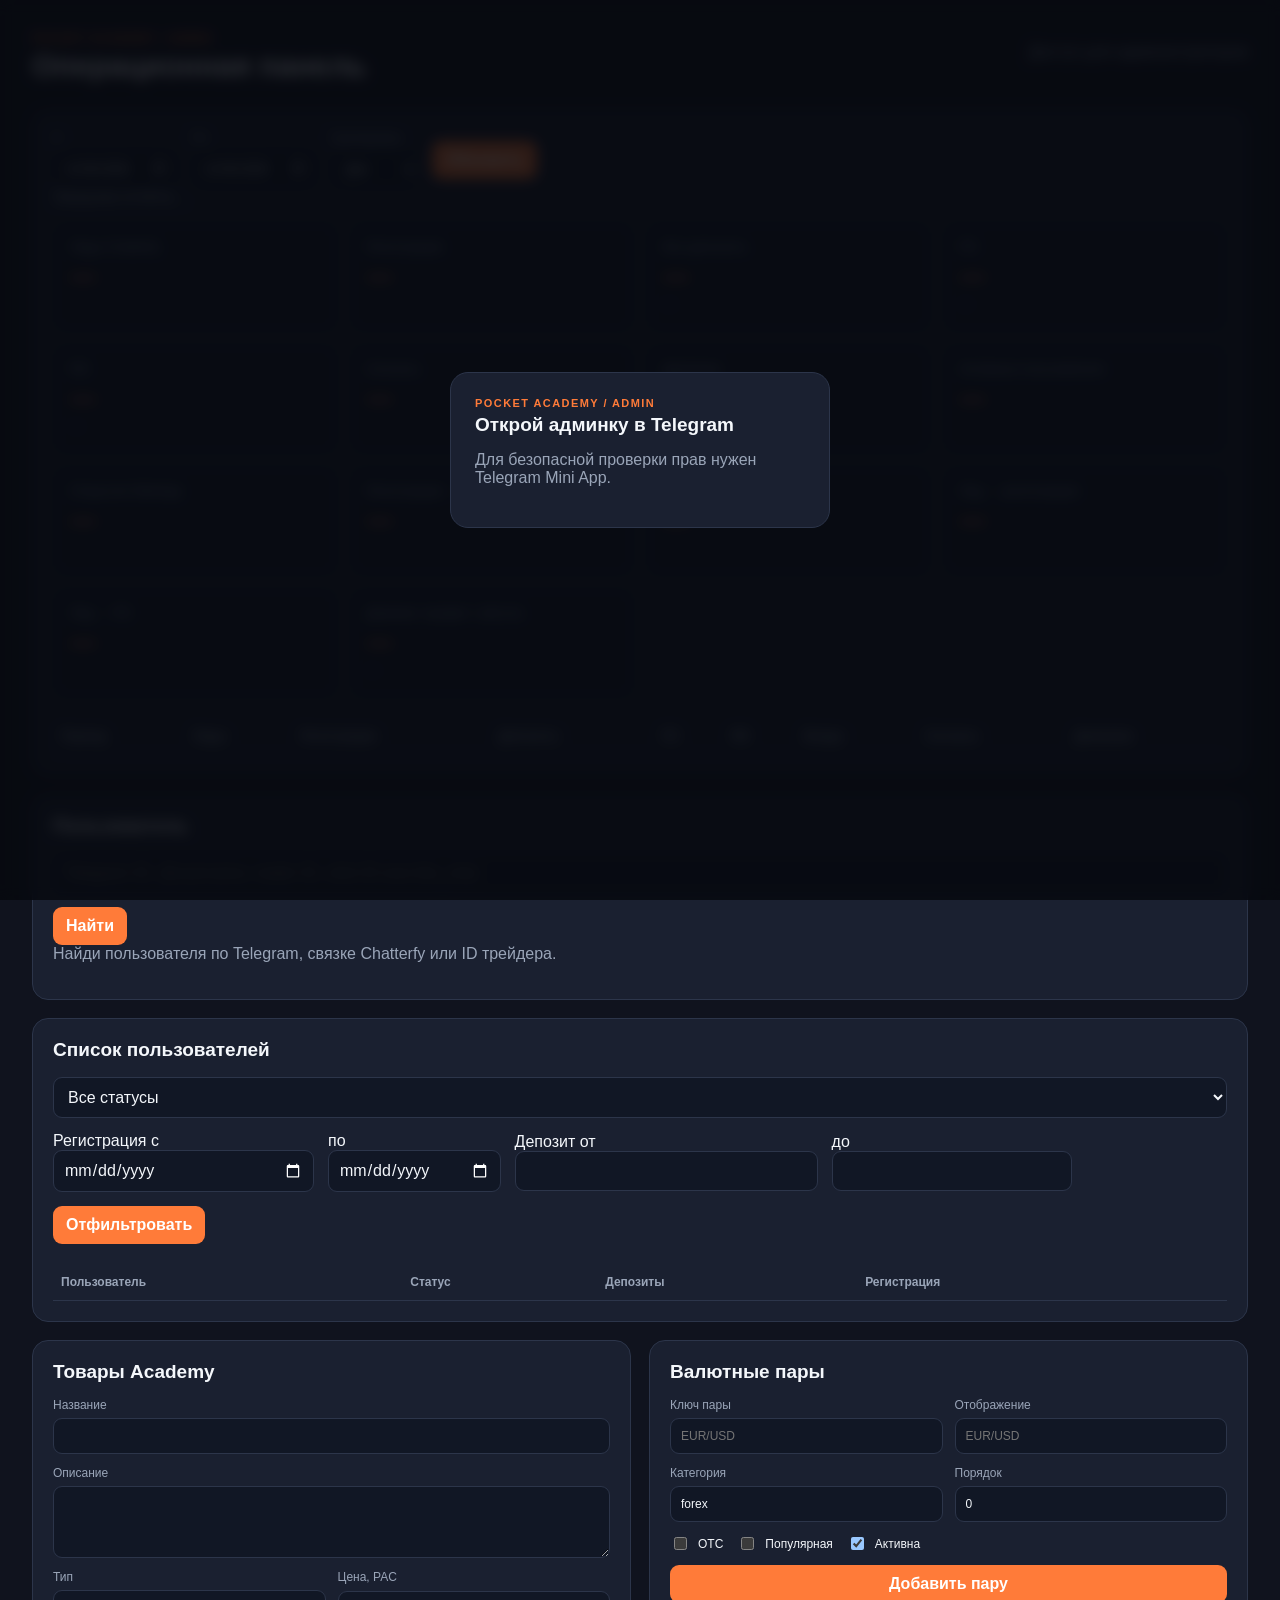
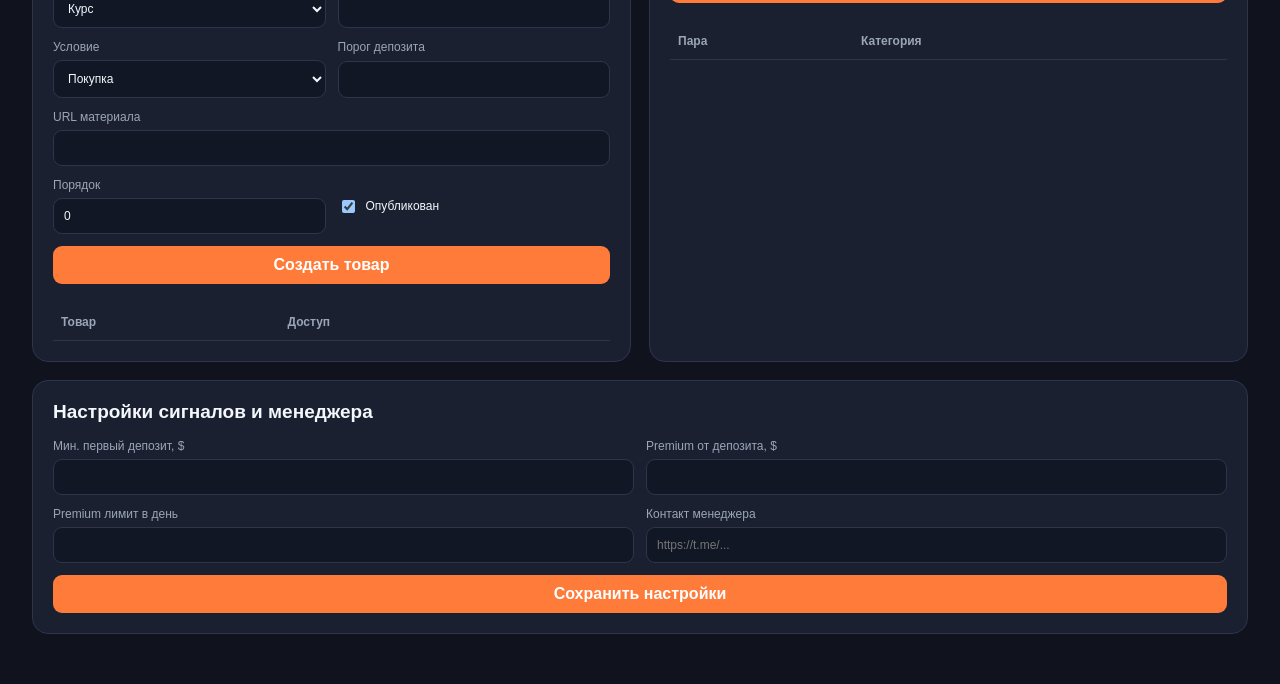
==== admin/index.html @ c595ba10 "Complete deposit dashboard metrics" ====
<!doctype html>
<html lang="ru">
  <head>
    <meta charset="utf-8" />
    <meta name="viewport" content="width=device-width, initial-scale=1" />
    <meta name="theme-color" content="#10131e" />
    <title>Pocket Academy Admin</title>
    <link rel="stylesheet" href="/admin/styles.css" />
    <script src="https://telegram.org/js/telegram-web-app.js"></script>
  </head>
  <body>
    <main class="admin-shell">
      <header class="page-header"><div><p class="eyebrow">POCKET ACADEMY / ADMIN</p><h1>Операционная панель</h1></div><p class="muted">Доступ для администраторов</p></header>

      <section class="panel">
        <form class="date-filter" id="dashboard-filter"><label>С<input id="date-from" type="date" required /></label><label>По<input id="date-to" type="date" required /></label><label>Группировка<select id="dashboard-granularity"><option value="day">Дни</option><option value="week">Недели</option><option value="month">Месяцы</option></select></label><button type="submit">Обновить</button></form>
        <p class="muted" id="dashboard-period">Загрузка отчёта…</p>
        <div class="metrics-grid">
          <article class="metric"><p>Лиды Chatterfy</p><strong data-metric="leads">—</strong></article>
          <article class="metric"><p>Регистрации</p><strong data-metric="registrations">—</strong></article>
          <article class="metric"><p>Все депозиты</p><strong data-metric="deposit-count">—</strong><span data-metric="deposit-amount">—</span></article>
          <article class="metric"><p>FD</p><strong data-metric="first-deposits">—</strong><span data-metric="first-deposit-amount">—</span></article>
          <article class="metric"><p>RD</p><strong data-metric="repeat-deposits">—</strong><span data-metric="repeat-deposit-amount">—</span></article>
          <article class="metric"><p>Сигналы</p><strong data-metric="signals">—</strong></article>
          <article class="metric"><p>Дневники</p><strong data-metric="diary-entries">—</strong></article>
          <article class="metric"><p>Активные пользователи</p><strong data-metric="active-users">—</strong></article>
          <article class="metric"><p>Открытия WebApp</p><strong data-metric="webapp-opens">—</strong></article>
          <article class="metric"><p>Регистрация → FD</p><strong data-metric="registration-fd-rate">—</strong></article>
          <article class="metric"><p>FD → RD</p><strong data-metric="fd-rd-rate">—</strong></article>
          <article class="metric"><p>Лид → регистрация</p><strong data-metric="lead-registration-rate">—</strong></article>
          <article class="metric"><p>Лид → FD</p><strong data-metric="lead-fd-rate">—</strong></article>
          <article class="metric"><p>Дневник: профит / убыток</p><strong data-metric="diary-trades">—</strong><span data-metric="diary-mood">—</span></article>
        </div>
        <div class="table-wrap"><table><thead><tr><th>Период</th><th>Лиды</th><th>Регистрации</th><th>Депозиты</th><th>FD</th><th>RD</th><th>Входы</th><th>Сигналы</th><th>Дневники</th></tr></thead><tbody id="dashboard-series"></tbody></table></div>
      </section>

      <section class="panel">
        <h2>Пользователь</h2>
        <form class="inline-form" id="user-search"><input id="user-identifier" placeholder="Telegram ID, @username, trader ID, click ID или link_chat" required /><button type="submit">Найти</button></form>
        <div id="user-result"><p class="muted">Найди пользователя по Telegram, связке Chatterfy или ID трейдера.</p></div>
      </section>

      <section class="panel">
        <h2>Список пользователей</h2>
        <form class="inline-form" id="user-filter"><select name="user_status"><option value="">Все статусы</option><option value="novice">Novice</option><option value="trader">Trader</option><option value="professional">Professional</option><option value="expert">Expert</option><option value="master">Master</option><option value="legend">Legend</option></select><label>Регистрация с<input name="registered_from" type="date" /></label><label>по<input name="registered_to" type="date" /></label><label>Депозит от<input name="minimum_deposits" type="number" min="0" step="0.01" /></label><label>до<input name="maximum_deposits" type="number" min="0" step="0.01" /></label><button type="submit">Отфильтровать</button></form>
        <div class="table-wrap"><table><thead><tr><th>Пользователь</th><th>Статус</th><th>Депозиты</th><th>Регистрация</th><th></th></tr></thead><tbody id="user-filter-list"></tbody></table></div>
      </section>

      <section class="management-grid">
        <article class="panel">
          <div class="section-heading"><h2>Товары Academy</h2><button class="ghost-button" id="cancel-product-edit" hidden>Отмена</button></div>
          <form class="editor" id="product-editor">
            <label>Название<input name="title" maxlength="255" required /></label>
            <label>Описание<textarea name="description"></textarea></label>
            <div class="form-grid"><label>Тип<select name="product_type"><option value="course">Курс</option><option value="module">Модуль</option><option value="group">Группа</option><option value="bot">Бот</option></select></label><label>Цена, PAC<input name="price_pac" type="number" min="0" step="0.01" /></label></div>
            <div class="form-grid"><label>Условие<select name="grant_condition"><option value="none">Покупка</option><option value="registration">Регистрация</option><option value="deposit_threshold">Депозит</option></select></label><label>Порог депозита<input name="grant_deposit_threshold" type="number" min="0" step="0.01" /></label></div>
            <label>URL материала<input name="external_url" type="url" maxlength="2000" /></label>
            <div class="form-grid"><label>Порядок<input name="sort_order" type="number" min="0" value="0" /></label><label class="check"><input name="is_published" type="checkbox" checked /> Опубликован</label></div>
            <button type="submit" id="product-submit">Создать товар</button>
          </form>
          <div class="table-wrap"><table><thead><tr><th>Товар</th><th>Доступ</th><th></th></tr></thead><tbody id="product-list"></tbody></table></div>
          <section class="materials-editor" id="materials-editor" hidden><div class="section-heading"><h3 id="materials-title">Уроки</h3><button class="ghost-button" id="cancel-material-edit" hidden>Отмена</button></div><form class="editor" id="material-editor"><div class="form-grid"><label>Название<input name="title" maxlength="255" required /></label><label>Тип<select name="content_type"><option value="pdf">PDF</option><option value="video">Видео</option><option value="link">Ссылка</option></select></label></div><label>Внешний URL<input name="external_url" type="url" maxlength="2000" /></label><label>S3 storage key<input name="storage_key" maxlength="1024" placeholder="academy/course-1/lesson-1.pdf" /></label><label>Порядок<input name="sort_order" type="number" min="0" value="0" /></label><button type="submit" id="material-submit">Добавить урок</button></form><div class="table-wrap"><table><thead><tr><th>Материал</th><th>Источник</th><th></th></tr></thead><tbody id="material-admin-list"></tbody></table></div></section>
        </article>

        <article class="panel">
          <div class="section-heading"><h2>Валютные пары</h2><button class="ghost-button" id="cancel-asset-edit" hidden>Отмена</button></div>
          <form class="editor" id="asset-editor">
            <div class="form-grid"><label>Ключ пары<input name="asset_key" maxlength="64" placeholder="EUR/USD" required /></label><label>Отображение<input name="label" maxlength="128" placeholder="EUR/USD" required /></label></div>
            <div class="form-grid"><label>Категория<input name="category" maxlength="64" value="forex" required /></label><label>Порядок<input name="sort_order" type="number" min="0" value="0" /></label></div>
            <div class="check-row"><label class="check"><input name="is_otc" type="checkbox" /> OTC</label><label class="check"><input name="is_popular" type="checkbox" /> Популярная</label><label class="check" id="asset-active-field" hidden><input name="is_active" type="checkbox" checked /> Активна</label></div>
            <button type="submit" id="asset-submit">Добавить пару</button>
          </form>
          <div class="table-wrap"><table><thead><tr><th>Пара</th><th>Категория</th><th></th></tr></thead><tbody id="asset-list"></tbody></table></div>
        </article>
      </section>

      <section class="panel settings-panel">
        <h2>Настройки сигналов и менеджера</h2>
        <form class="editor" id="settings-editor"><div class="form-grid"><label>Мин. первый депозит, $<input name="minimum_first_deposit" type="number" min="0.01" step="0.01" required /></label><label>Premium от депозита, $<input name="premium_minimum_deposit" type="number" min="0.01" step="0.01" required /></label></div><div class="form-grid"><label>Premium лимит в день<input name="premium_daily_limit" type="number" min="0" required /></label><label>Контакт менеджера<input name="manager_telegram_url" type="url" maxlength="1024" placeholder="https://t.me/..." /></label></div><button type="submit">Сохранить настройки</button></form>
      </section>
    </main>
    <div class="toast" id="toast" hidden></div>
    <div class="access-overlay" id="access-overlay" hidden><article><p class="eyebrow">POCKET ACADEMY / ADMIN</p><h2 id="overlay-title">Открой админку в Telegram</h2><p class="muted" id="overlay-message">Для безопасной проверки прав нужен Telegram Mini App.</p></article></div>
    <script src="/admin/app.js"></script>
  </body>
</html>
---- admin/styles.css ----
:root { color-scheme: dark; --bg: #10131e; --card: #1a2030; --line: #2c354a; --text: #f4f7fb; --muted: #9aa5b8; --accent: #ff7b39; --danger: #ee5d70; font-family: Inter, Arial, sans-serif; }
* { box-sizing: border-box; }
body { margin: 0; color: var(--text); background: var(--bg); }
button, input, select, textarea { font: inherit; }
button { cursor: pointer; }
button:disabled { cursor: not-allowed; opacity: .55; }
h1, h2, p { margin-top: 0; }
h1 { margin-bottom: 5px; font-size: 30px; }
h2 { font-size: 19px; }
.admin-shell { max-width: 1280px; padding: 32px; margin: auto; }
.page-header, .section-heading, .date-filter, .inline-form, .user-card__head { display: flex; align-items: center; justify-content: space-between; gap: 14px; }
.page-header { margin-bottom: 22px; }
.eyebrow { margin-bottom: 5px; color: var(--accent); font-size: 11px; font-weight: 800; letter-spacing: .13em; }
.muted { color: var(--muted); }
.panel { padding: 20px; margin: 18px 0; background: var(--card); border: 1px solid var(--line); border-radius: 16px; }
.date-filter, .inline-form { justify-content: flex-start; flex-wrap: wrap; }
.date-filter label { display: grid; gap: 5px; color: var(--muted); font-size: 12px; }
.metrics-grid { display: grid; grid-template-columns: repeat(4, minmax(145px, 1fr)); gap: 12px; }
.metric { min-height: 110px; padding: 16px; background: #131a29; border: 1px solid var(--line); border-radius: 12px; }
.metric p { margin-bottom: 7px; color: var(--muted); font-size: 13px; }
.metric strong { display: block; color: var(--accent); font-size: 26px; }
.metric span { display: block; margin-top: 5px; color: var(--muted); font-size: 12px; }
.management-grid { display: grid; grid-template-columns: repeat(2, minmax(0, 1fr)); gap: 18px; }
.management-grid .panel { min-width: 0; margin: 0; }
.editor { display: grid; gap: 12px; }
.editor label { display: grid; gap: 6px; color: var(--muted); font-size: 12px; }
.form-grid { display: grid; grid-template-columns: repeat(2, minmax(0, 1fr)); gap: 12px; }
input, select, textarea { width: 100%; padding: 10px; color: var(--text); background: #111725; border: 1px solid var(--line); border-radius: 9px; }
textarea { min-height: 72px; resize: vertical; }
button { padding: 10px 13px; color: #fff; background: var(--accent); border: 0; border-radius: 9px; font-weight: 700; }
.ghost-button { color: var(--muted); background: transparent; border: 1px solid var(--line); }
.danger-button { color: #fff; background: var(--danger); }
.check-row { display: flex; flex-wrap: wrap; gap: 14px; }
.check { display: flex !important; grid-template-columns: auto 1fr; align-items: center; gap: 8px !important; color: var(--text) !important; }
.check input { width: auto; }
.table-wrap { overflow-x: auto; }
.materials-editor { padding-top: 18px; margin-top: 22px; border-top: 1px solid var(--line); }
.materials-editor[hidden] { display: none; }
table { width: 100%; margin-top: 20px; border-collapse: collapse; }
td, th { padding: 11px 8px; text-align: left; border-bottom: 1px solid var(--line); }
th { color: var(--muted); font-size: 12px; font-weight: 600; }
td { color: var(--muted); }
td strong { display: block; color: var(--text); }
.row-actions { display: flex; justify-content: flex-end; gap: 7px; }
.row-actions button { padding: 7px 9px; font-size: 12px; }
.user-card { padding: 16px; margin-top: 16px; background: #131a29; border: 1px solid var(--line); border-radius: 12px; }
.user-card__head { align-items: flex-start; }
.user-card h3 { margin: 0 0 4px; }
.user-stats { display: grid; grid-template-columns: repeat(3, 1fr); gap: 10px; margin: 16px 0; }
.user-stats div { padding: 10px; background: var(--card); border-radius: 8px; }
.user-stats span { display: block; color: var(--muted); font-size: 11px; }
.user-stats strong { display: block; margin-top: 4px; }
.user-diary { padding-top: 16px; margin-top: 16px; border-top: 1px solid var(--line); }
.user-diary h4 { margin: 0 0 8px; font-size: 14px; }
.user-diary details { margin-top: 14px; color: var(--muted); }
.user-diary summary { cursor: pointer; color: var(--text); }
.toast { position: fixed; right: 18px; bottom: 18px; z-index: 10; max-width: 340px; padding: 13px 16px; color: #fff; background: #263b34; border: 1px solid #407360; border-radius: 10px; box-shadow: 0 10px 30px rgba(0, 0, 0, .28); }
.toast.is-error { background: #4b2831; border-color: #98515f; }
.toast[hidden], .access-overlay[hidden] { display: none; }
.access-overlay { position: fixed; inset: 0; z-index: 20; display: grid; padding: 20px; place-items: center; background: rgba(7, 9, 15, .84); backdrop-filter: blur(7px); }
.access-overlay article { max-width: 380px; padding: 24px; background: var(--card); border: 1px solid var(--line); border-radius: 18px; }

@media (max-width: 860px) { .metrics-grid { grid-template-columns: repeat(2, minmax(0, 1fr)); } .management-grid { grid-template-columns: 1fr; } }
@media (max-width: 560px) { .admin-shell { padding: 20px 14px; } .page-header, .section-heading { align-items: flex-start; flex-direction: column; } .form-grid, .user-stats { grid-template-columns: 1fr; } .metrics-grid { grid-template-columns: 1fr 1fr; } }
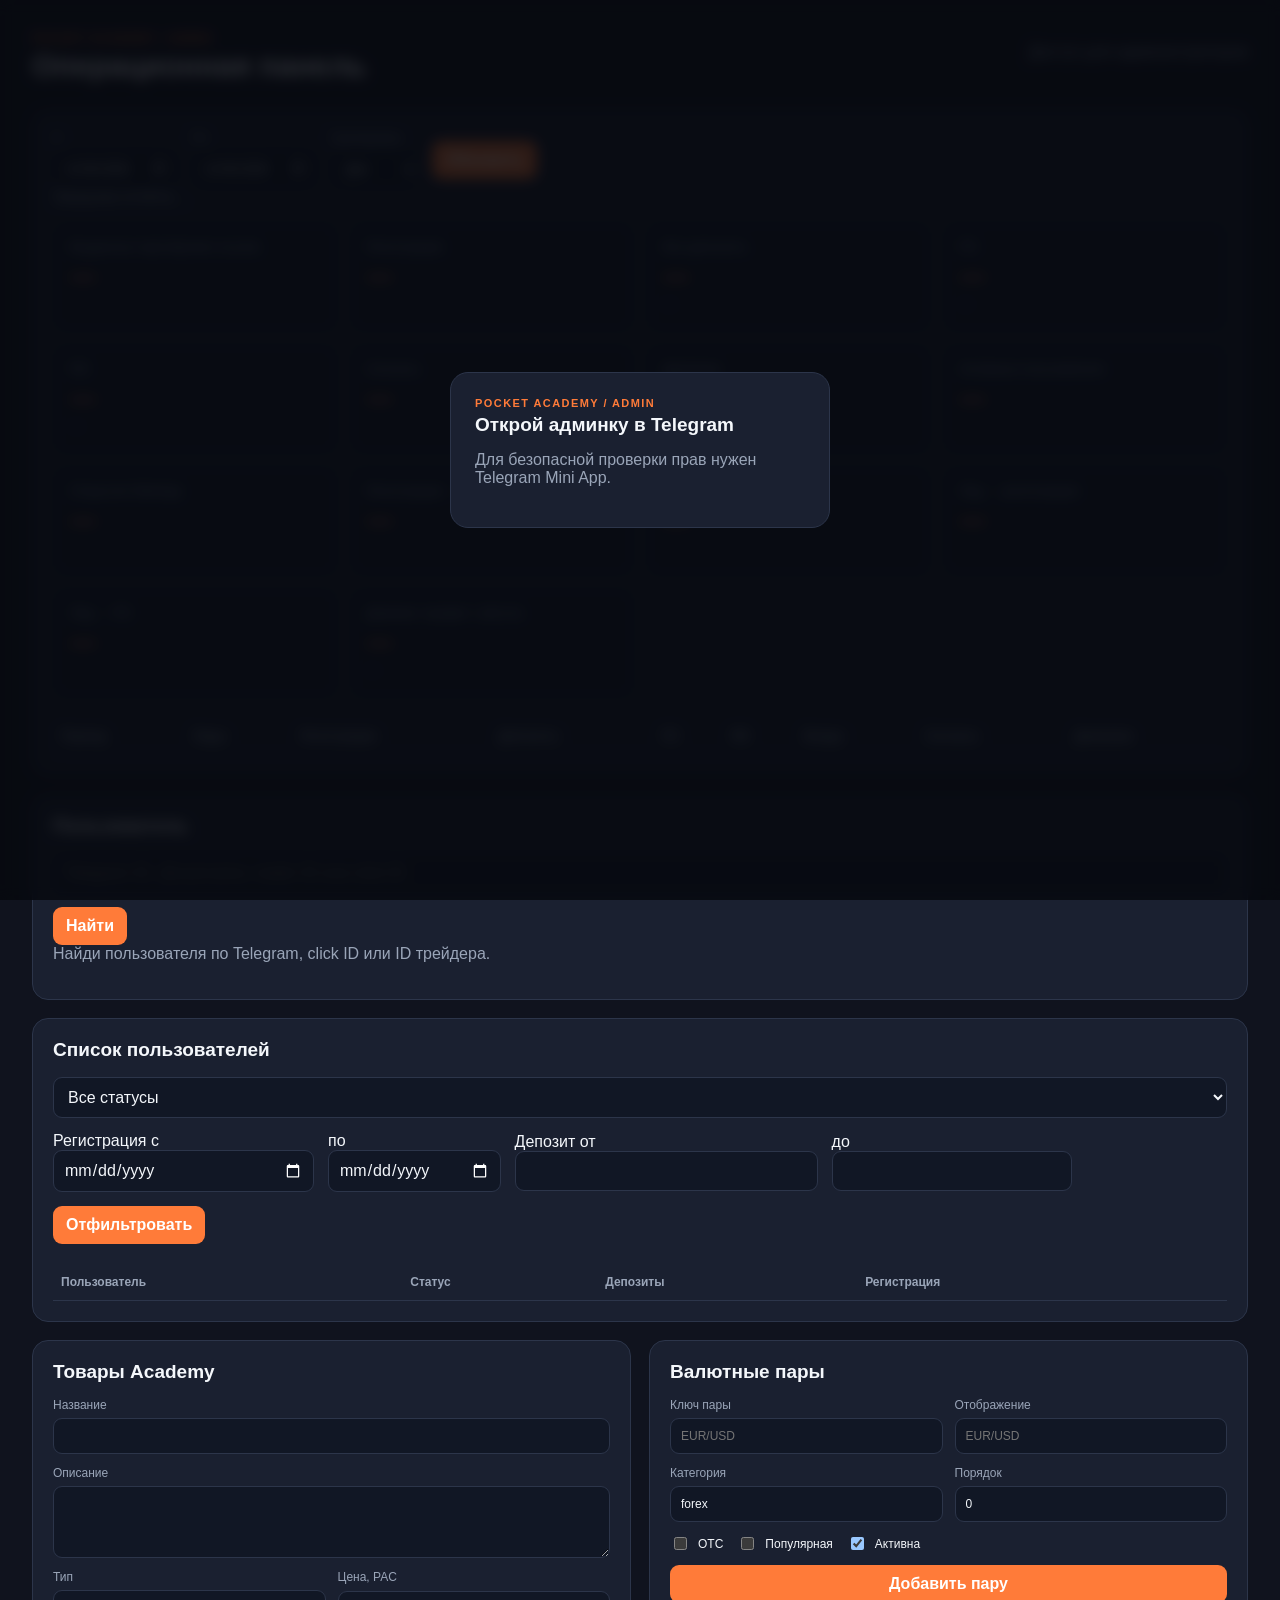
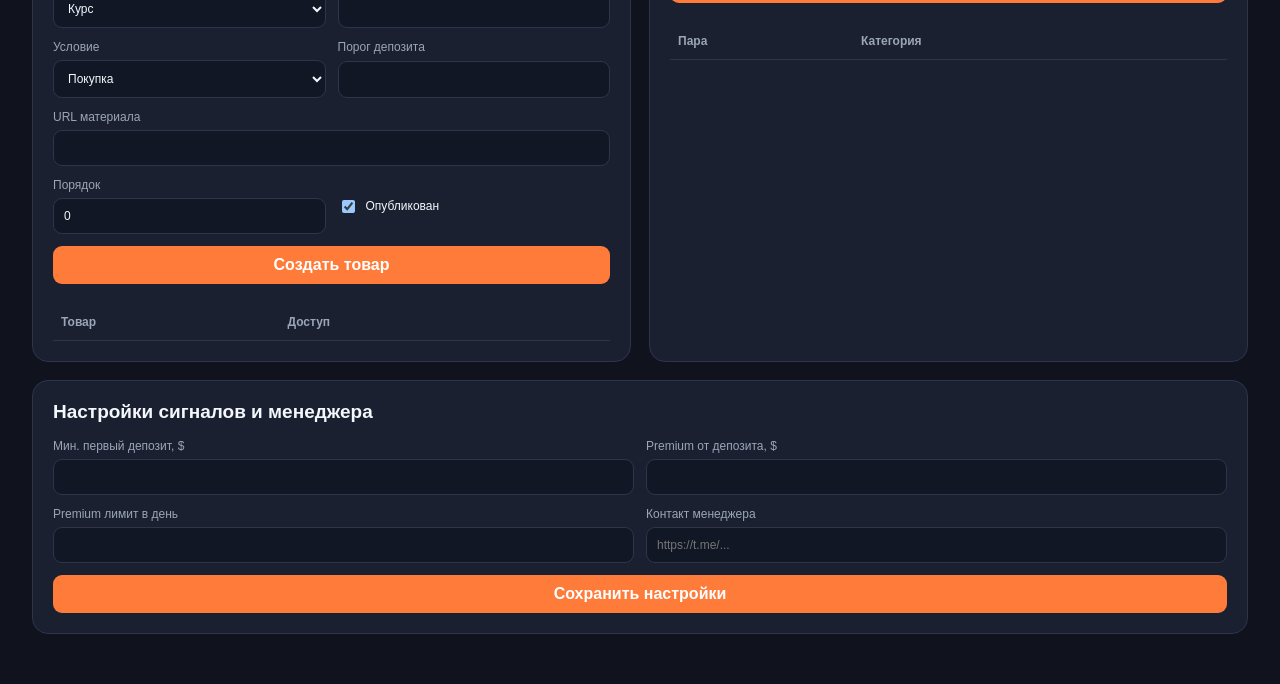
==== commit 4ca08bec: "Remove Chatterfy production flow" ====
--- a/admin/index.html
+++ b/admin/index.html
@@ -16,7 +16,7 @@
         <form class="date-filter" id="dashboard-filter"><label>С<input id="date-from" type="date" required /></label><label>По<input id="date-to" type="date" required /></label><label>Группировка<select id="dashboard-granularity"><option value="day">Дни</option><option value="week">Недели</option><option value="month">Месяцы</option></select></label><button type="submit">Обновить</button></form>
         <p class="muted" id="dashboard-period">Загрузка отчёта…</p>
         <div class="metrics-grid">
-          <article class="metric"><p>Лиды Chatterfy</p><strong data-metric="leads">—</strong></article>
+          <article class="metric"><p>Выданные партнёрские ссылки</p><strong data-metric="leads">—</strong></article>
           <article class="metric"><p>Регистрации</p><strong data-metric="registrations">—</strong></article>
           <article class="metric"><p>Все депозиты</p><strong data-metric="deposit-count">—</strong><span data-metric="deposit-amount">—</span></article>
           <article class="metric"><p>FD</p><strong data-metric="first-deposits">—</strong><span data-metric="first-deposit-amount">—</span></article>
@@ -36,8 +36,8 @@
 
       <section class="panel">
         <h2>Пользователь</h2>
-        <form class="inline-form" id="user-search"><input id="user-identifier" placeholder="Telegram ID, @username, trader ID, click ID или link_chat" required /><button type="submit">Найти</button></form>
-        <div id="user-result"><p class="muted">Найди пользователя по Telegram, связке Chatterfy или ID трейдера.</p></div>
+        <form class="inline-form" id="user-search"><input id="user-identifier" placeholder="Telegram ID, @username, trader ID или click ID" required /><button type="submit">Найти</button></form>
+        <div id="user-result"><p class="muted">Найди пользователя по Telegram, click ID или ID трейдера.</p></div>
       </section>
 
       <section class="panel">
